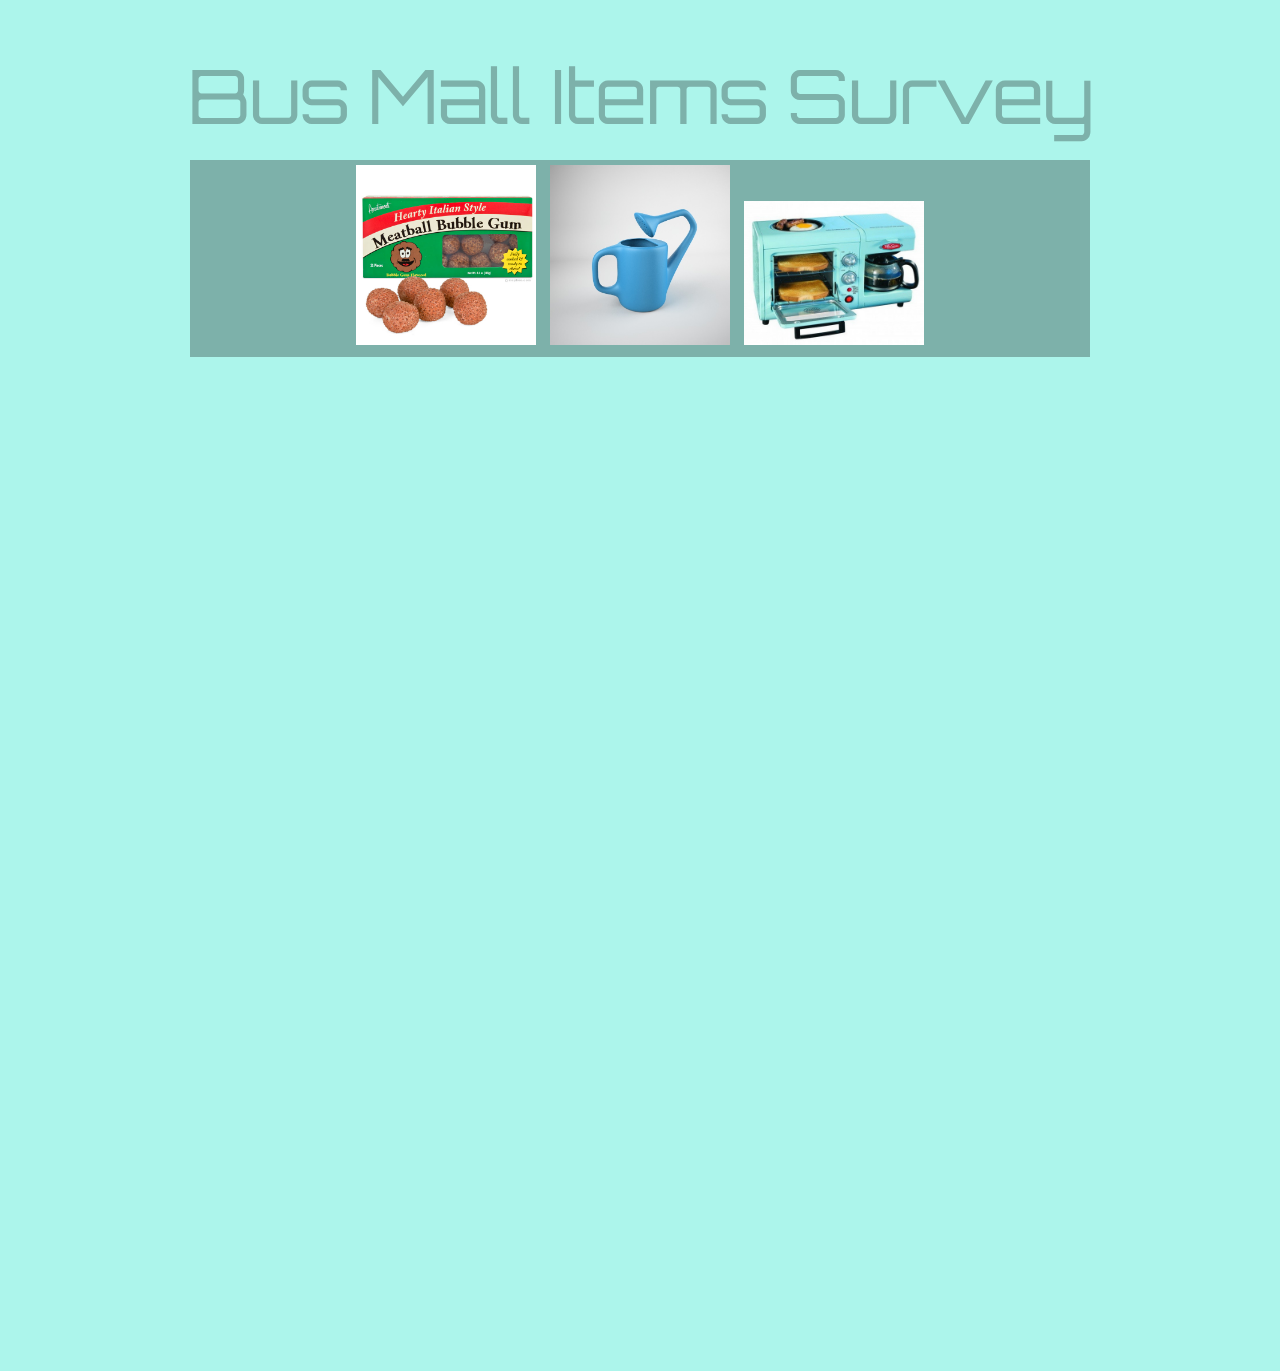
==== index.html @ 1472ce01 "fiddled with css" ====
<!DOCTYPE html>
    <html lang="en">
    <head>
        <meta charset="UTF-8">
        <meta name="viewport" content="width=device-width, initial-scale=1.0">
        <meta http-equiv="X-UA-Compatible" content="ie=edge">
        <title>Bus Mall</title>
        <link href="https://fonts.googleapis.com/css?family=Orbitron" rel="stylesheet">
        <link rel="stylesheet" href="CSS/normalize.css">
        <link rel="stylesheet" href="CSS/skeleton.css">
        <link rel="stylesheet" href="CSS/style.css">
    </head>
    <body>
        <main>
            <h1>Bus Mall Items Survey</h1>
            <section id="survey-board" class"row"> 
                <div class="row-one"></div>
                <div class="row-one"></div>
                <div class="row-one"></div>
            </section>
            <div>
                <section class="chart-section">
                    <canvas id="chart1" width="500" height="500"></canvas>
                </section>
                <section class="chart-section">
                    <canvas id="chart2" width="500" height="500"></canvas>
                </section>
            </div>
            </main>
        <script src="js/app.js"></script>
        <script src="js/Chart.js"></script>
    </body>
    </html>
---- CSS/skeleton.css ----
/*
* Skeleton V2.0.4
* Copyright 2014, Dave Gamache
* www.getskeleton.com
* Free to use under the MIT license.
* http://www.opensource.org/licenses/mit-license.php
* 12/29/2014
*/


/* Table of contents
––––––––––––––––––––––––––––––––––––––––––––––––––
- Grid
- Base Styles
- Typography
- Links
- Buttons
- Forms
- Lists
- Code
- Tables
- Spacing
- Utilities
- Clearing
- Media Queries
*/


/* Grid
–––––––––––––––––––––––––––––––––––––––––––––––––– */
.container {
  position: relative;
  width: 100%;
  max-width: 960px;
  margin: 0 auto;
  padding: 0 20px;
  box-sizing: border-box; }
.column,
.columns {
  width: 100%;
  float: left;
  box-sizing: border-box; }

/* For devices larger than 400px */
@media (min-width: 400px) {
  .container {
    width: 85%;
    padding: 0; }
}

/* For devices larger than 550px */
@media (min-width: 550px) {
  .container {
    width: 80%; }
  .column,
  .columns {
    margin-left: 4%; }
  .column:first-child,
  .columns:first-child {
    margin-left: 0; }

  .one.column,
  .one.columns                    { width: 4.66666666667%; }
  .two.columns                    { width: 13.3333333333%; }
  .three.columns                  { width: 22%;            }
  .four.columns                   { width: 30.6666666667%; }
  .five.columns                   { width: 39.3333333333%; }
  .six.columns                    { width: 48%;            }
  .seven.columns                  { width: 56.6666666667%; }
  .eight.columns                  { width: 65.3333333333%; }
  .nine.columns                   { width: 74.0%;          }
  .ten.columns                    { width: 82.6666666667%; }
  .eleven.columns                 { width: 91.3333333333%; }
  .twelve.columns                 { width: 100%; margin-left: 0; }

  .one-third.column               { width: 30.6666666667%; }
  .two-thirds.column              { width: 65.3333333333%; }

  .one-half.column                { width: 48%; }

  /* Offsets */
  .offset-by-one.column,
  .offset-by-one.columns          { margin-left: 8.66666666667%; }
  .offset-by-two.column,
  .offset-by-two.columns          { margin-left: 17.3333333333%; }
  .offset-by-three.column,
  .offset-by-three.columns        { margin-left: 26%;            }
  .offset-by-four.column,
  .offset-by-four.columns         { margin-left: 34.6666666667%; }
  .offset-by-five.column,
  .offset-by-five.columns         { margin-left: 43.3333333333%; }
  .offset-by-six.column,
  .offset-by-six.columns          { margin-left: 52%;            }
  .offset-by-seven.column,
  .offset-by-seven.columns        { margin-left: 60.6666666667%; }
  .offset-by-eight.column,
  .offset-by-eight.columns        { margin-left: 69.3333333333%; }
  .offset-by-nine.column,
  .offset-by-nine.columns         { margin-left: 78.0%;          }
  .offset-by-ten.column,
  .offset-by-ten.columns          { margin-left: 86.6666666667%; }
  .offset-by-eleven.column,
  .offset-by-eleven.columns       { margin-left: 95.3333333333%; }

  .offset-by-one-third.column,
  .offset-by-one-third.columns    { margin-left: 34.6666666667%; }
  .offset-by-two-thirds.column,
  .offset-by-two-thirds.columns   { margin-left: 69.3333333333%; }

  .offset-by-one-half.column,
  .offset-by-one-half.columns     { margin-left: 52%; }

}


/* Base Styles
–––––––––––––––––––––––––––––––––––––––––––––––––– */
/* NOTE
html is set to 62.5% so that all the REM measurements throughout Skeleton
are based on 10px sizing. So basically 1.5rem = 15px :) */
html {
  font-size: 62.5%; }
body {
  font-size: 1.5em; /* currently ems cause chrome bug misinterpreting rems on body element */
  line-height: 1.6;
  font-weight: 400;
  font-family: "Raleway", "HelveticaNeue", "Helvetica Neue", Helvetica, Arial, sans-serif;
  color: #222; }


/* Typography
–––––––––––––––––––––––––––––––––––––––––––––––––– */
h1, h2, h3, h4, h5, h6 {
  margin-top: 0;
  margin-bottom: 2rem;
  font-weight: 300; }
h1 { font-size: 4.0rem; line-height: 1.2;  letter-spacing: -.1rem;}
h2 { font-size: 3.6rem; line-height: 1.25; letter-spacing: -.1rem; }
h3 { font-size: 3.0rem; line-height: 1.3;  letter-spacing: -.1rem; }
h4 { font-size: 2.4rem; line-height: 1.35; letter-spacing: -.08rem; }
h5 { font-size: 1.8rem; line-height: 1.5;  letter-spacing: -.05rem; }
h6 { font-size: 1.5rem; line-height: 1.6;  letter-spacing: 0; }

/* Larger than phablet */
@media (min-width: 550px) {
  h1 { font-size: 5.0rem; }
  h2 { font-size: 4.2rem; }
  h3 { font-size: 3.6rem; }
  h4 { font-size: 3.0rem; }
  h5 { font-size: 2.4rem; }
  h6 { font-size: 1.5rem; }
}

p {
  margin-top: 0; }


/* Links
–––––––––––––––––––––––––––––––––––––––––––––––––– */
a {
  color: #1EAEDB; }
a:hover {
  color: #0FA0CE; }


/* Buttons
–––––––––––––––––––––––––––––––––––––––––––––––––– */
.button,
button,
input[type="submit"],
input[type="reset"],
input[type="button"] {
  display: inline-block;
  height: 38px;
  padding: 0 30px;
  color: #555;
  text-align: center;
  font-size: 11px;
  font-weight: 600;
  line-height: 38px;
  letter-spacing: .1rem;
  text-transform: uppercase;
  text-decoration: none;
  white-space: nowrap;
  background-color: transparent;
  border-radius: 4px;
  border: 1px solid #bbb;
  cursor: pointer;
  box-sizing: border-box; }
.button:hover,
button:hover,
input[type="submit"]:hover,
input[type="reset"]:hover,
input[type="button"]:hover,
.button:focus,
button:focus,
input[type="submit"]:focus,
input[type="reset"]:focus,
input[type="button"]:focus {
  color: #333;
  border-color: #888;
  outline: 0; }
.button.button-primary,
button.button-primary,
input[type="submit"].button-primary,
input[type="reset"].button-primary,
input[type="button"].button-primary {
  color: #FFF;
  background-color: #33C3F0;
  border-color: #33C3F0; }
.button.button-primary:hover,
button.button-primary:hover,
input[type="submit"].button-primary:hover,
input[type="reset"].button-primary:hover,
input[type="button"].button-primary:hover,
.button.button-primary:focus,
button.button-primary:focus,
input[type="submit"].button-primary:focus,
input[type="reset"].button-primary:focus,
input[type="button"].button-primary:focus {
  color: #FFF;
  background-color: #1EAEDB;
  border-color: #1EAEDB; }


/* Forms
–––––––––––––––––––––––––––––––––––––––––––––––––– */
input[type="email"],
input[type="number"],
input[type="search"],
input[type="text"],
input[type="tel"],
input[type="url"],
input[type="password"],
textarea,
select {
  height: 38px;
  padding: 6px 10px; /* The 6px vertically centers text on FF, ignored by Webkit */
  background-color: #fff;
  border: 1px solid #D1D1D1;
  border-radius: 4px;
  box-shadow: none;
  box-sizing: border-box; }
/* Removes awkward default styles on some inputs for iOS */
input[type="email"],
input[type="number"],
input[type="search"],
input[type="text"],
input[type="tel"],
input[type="url"],
input[type="password"],
textarea {
  -webkit-appearance: none;
     -moz-appearance: none;
          appearance: none; }
textarea {
  min-height: 65px;
  padding-top: 6px;
  padding-bottom: 6px; }
input[type="email"]:focus,
input[type="number"]:focus,
input[type="search"]:focus,
input[type="text"]:focus,
input[type="tel"]:focus,
input[type="url"]:focus,
input[type="password"]:focus,
textarea:focus,
select:focus {
  border: 1px solid #33C3F0;
  outline: 0; }
label,
legend {
  display: block;
  margin-bottom: .5rem;
  font-weight: 600; }
fieldset {
  padding: 0;
  border-width: 0; }
input[type="checkbox"],
input[type="radio"] {
  display: inline; }
label > .label-body {
  display: inline-block;
  margin-left: .5rem;
  font-weight: normal; }


/* Lists
–––––––––––––––––––––––––––––––––––––––––––––––––– */
ul {
  list-style: circle inside; }
ol {
  list-style: decimal inside; }
ol, ul {
  padding-left: 0;
  margin-top: 0; }
ul ul,
ul ol,
ol ol,
ol ul {
  margin: 1.5rem 0 1.5rem 3rem;
  font-size: 90%; }
li {
  margin-bottom: 1rem; }


/* Code
–––––––––––––––––––––––––––––––––––––––––––––––––– */
code {
  padding: .2rem .5rem;
  margin: 0 .2rem;
  font-size: 90%;
  white-space: nowrap;
  background: #F1F1F1;
  border: 1px solid #E1E1E1;
  border-radius: 4px; }
pre > code {
  display: block;
  padding: 1rem 1.5rem;
  white-space: pre; }


/* Tables
–––––––––––––––––––––––––––––––––––––––––––––––––– */
th,
td {
  padding: 12px 15px;
  text-align: left;
  border-bottom: 1px solid #E1E1E1; }
th:first-child,
td:first-child {
  padding-left: 0; }
th:last-child,
td:last-child {
  padding-right: 0; }


/* Spacing
–––––––––––––––––––––––––––––––––––––––––––––––––– */
button,
.button {
  margin-bottom: 1rem; }
input,
textarea,
select,
fieldset {
  margin-bottom: 1.5rem; }
pre,
blockquote,
dl,
figure,
table,
p,
ul,
ol,
form {
  margin-bottom: 2.5rem; }


/* Utilities
–––––––––––––––––––––––––––––––––––––––––––––––––– */
.u-full-width {
  width: 100%;
  box-sizing: border-box; }
.u-max-full-width {
  max-width: 100%;
  box-sizing: border-box; }
.u-pull-right {
  float: right; }
.u-pull-left {
  float: left; }


/* Misc
–––––––––––––––––––––––––––––––––––––––––––––––––– */
hr {
  margin-top: 3rem;
  margin-bottom: 3.5rem;
  border-width: 0;
  border-top: 1px solid #E1E1E1; }


/* Clearing
–––––––––––––––––––––––––––––––––––––––––––––––––– */

/* Self Clearing Goodness */
.container:after,
.row:after,
.u-cf {
  content: "";
  display: table;
  clear: both; }


/* Media Queries
–––––––––––––––––––––––––––––––––––––––––––––––––– */
/*
Note: The best way to structure the use of media queries is to create the queries
near the relevant code. For example, if you wanted to change the styles for buttons
on small devices, paste the mobile query code up in the buttons section and style it
there.
*/


/* Larger than mobile */
@media (min-width: 400px) {}

/* Larger than phablet (also point when grid becomes active) */
@media (min-width: 550px) {}

/* Larger than tablet */
@media (min-width: 750px) {}

/* Larger than desktop */
@media (min-width: 1000px) {}

/* Larger than Desktop HD */
@media (min-width: 1200px) {}
---- CSS/style.css ----
body {
    background: rgb(172, 245, 235);
}


section div {
    display: inline
}

#survey-board {
    width: 900px;
    margin: auto;
    background-color: rgb(125, 177, 170);
    text-align: center;
    border-color: palevioletred solid 5px
}

h1 {
    margin-top: 50px;
    font-family: 'Orbitron', sans-serif;
    text-align: center;
    color: rgb(125, 177, 170);
    font-size: 75px 
}

.row-one img{
    width: 20%;
    padding: 5px
}

div {
    display: inline block
}

.chart-section {
    width: 550px;
}

#chart {
    width: 50%
}
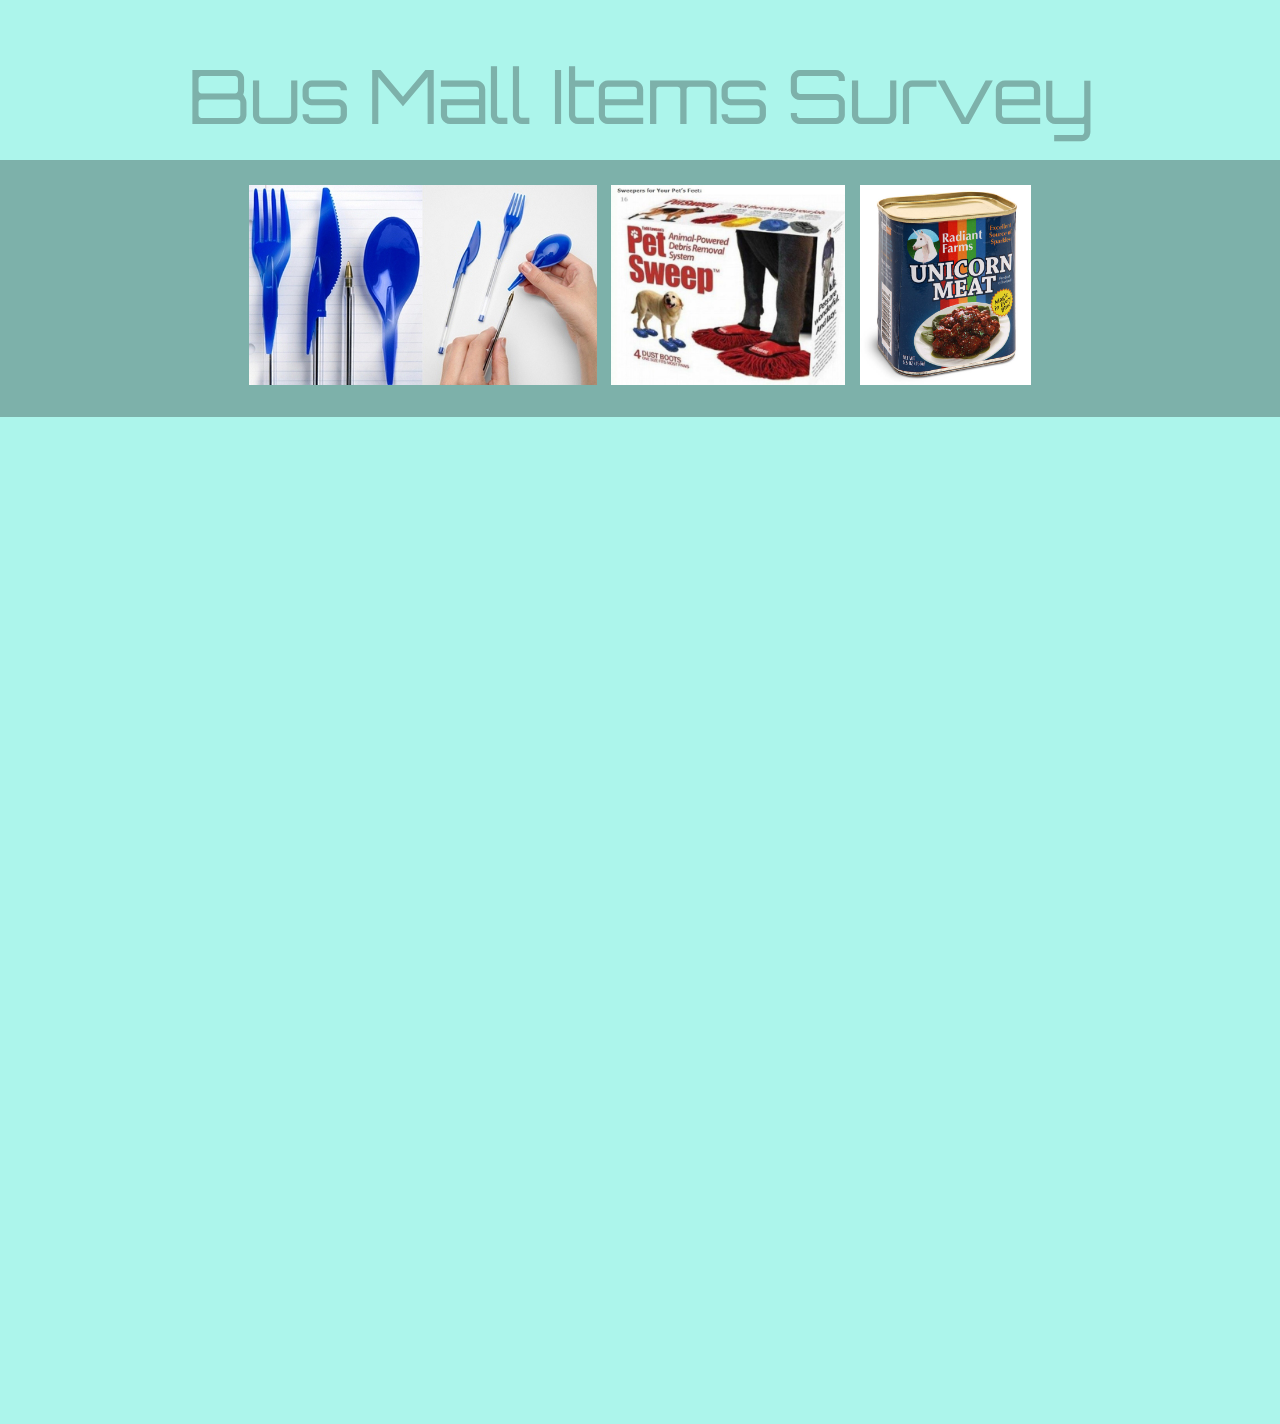
==== commit 1310aba2: "more CSS" ====
--- a/index.html
+++ b/index.html
@@ -18,11 +18,11 @@
                 <div class="row-one"></div>
                 <div class="row-one"></div>
             </section>
-            <div>
-                <section class="chart-section">
+            <div id="chart-section">
+                <section>
                     <canvas id="chart1" width="500" height="500"></canvas>
                 </section>
-                <section class="chart-section">
+                <section>
                     <canvas id="chart2" width="500" height="500"></canvas>
                 </section>
             </div>
--- a/CSS/style.css
+++ b/CSS/style.css
@@ -8,7 +8,6 @@
 }
 
 #survey-board {
-    width: 900px;
     margin: auto;
     background-color: rgb(125, 177, 170);
     text-align: center;
@@ -24,18 +23,18 @@
 }
 
 .row-one img{
-    width: 20%;
+    margin-top: 20px;
+    margin-bottom: 20px;
+    height: 200px;
     padding: 5px
 }
 
-div {
-    display: inline block
+#chart-section {
+    text-align: center;
+    width: 400px;
 }
 
-.chart-section {
-    width: 550px;
+#chart2 {
+    float: right
 }
 
-#chart {
-    width: 50%
-}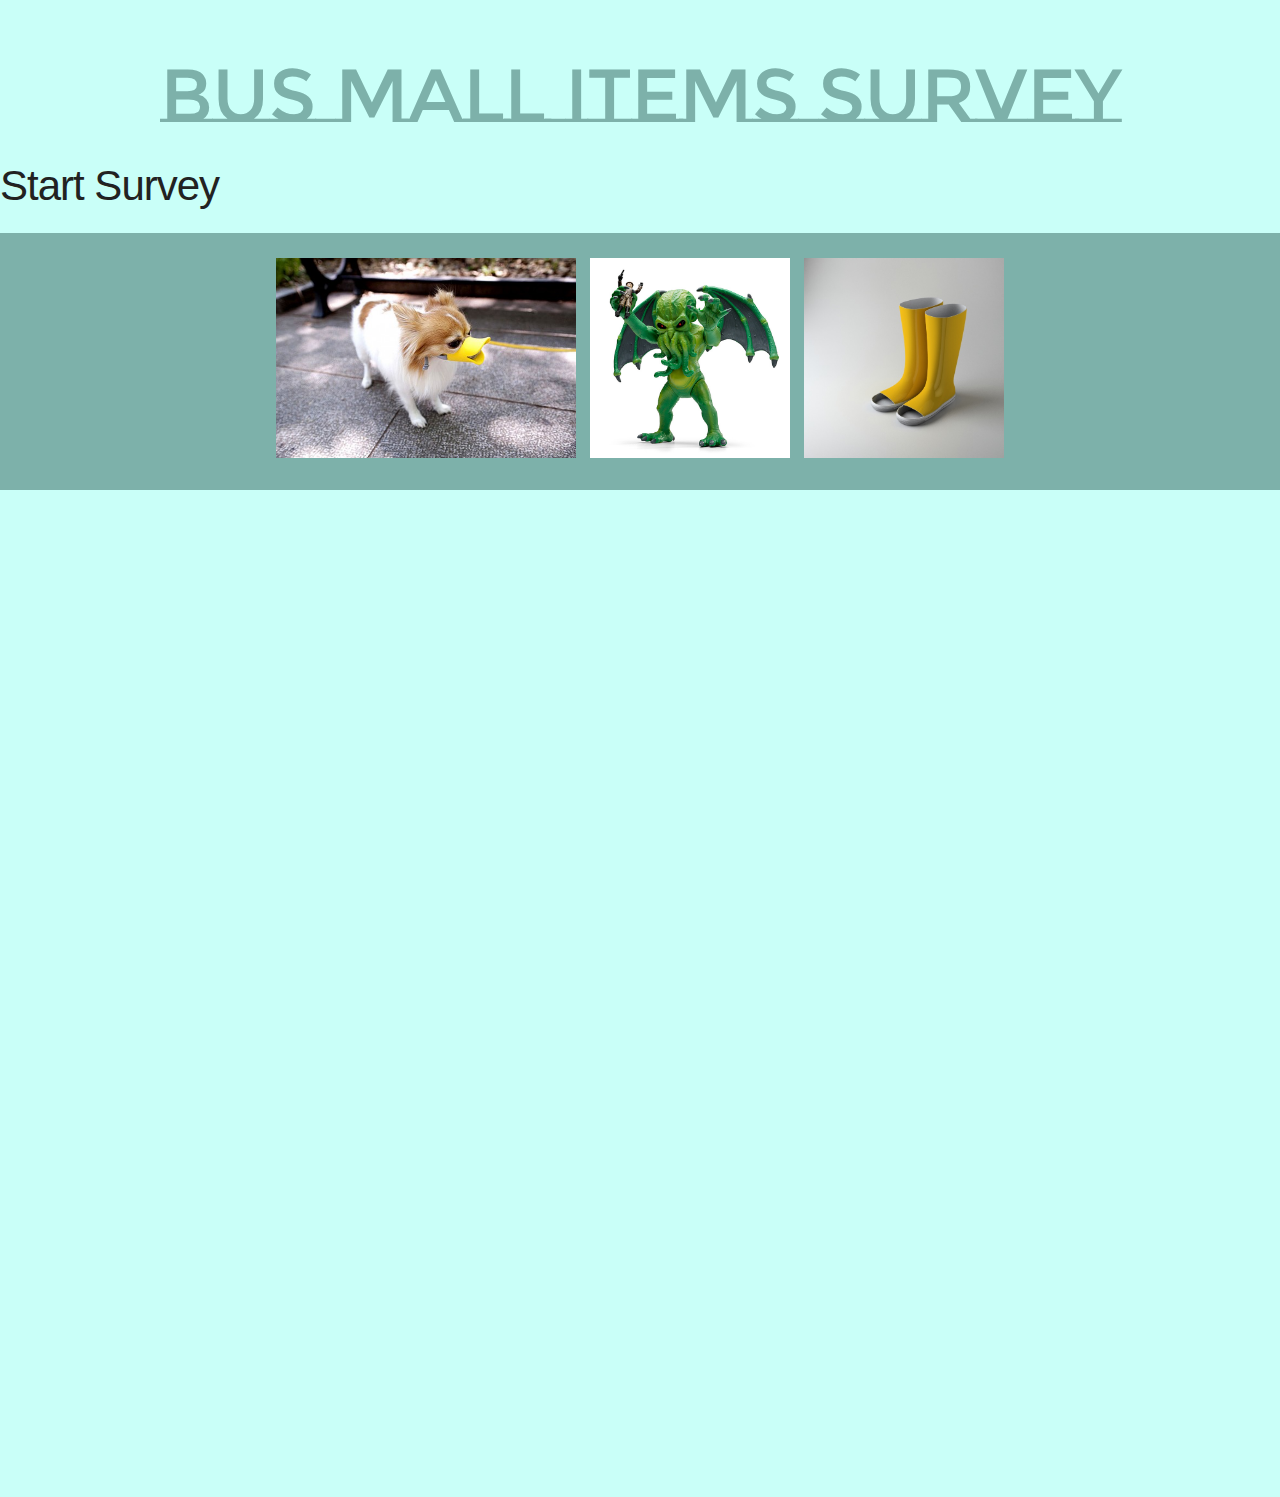
==== commit 3a7984b9: "fiddled with CSS" ====
--- a/index.html
+++ b/index.html
@@ -5,6 +5,7 @@
         <meta name="viewport" content="width=device-width, initial-scale=1.0">
         <meta http-equiv="X-UA-Compatible" content="ie=edge">
         <title>Bus Mall</title>
+        <link href="https://fonts.googleapis.com/css?family=Montserrat+Subrayada" rel="stylesheet">
         <link href="https://fonts.googleapis.com/css?family=Orbitron" rel="stylesheet">
         <link rel="stylesheet" href="CSS/normalize.css">
         <link rel="stylesheet" href="CSS/skeleton.css">
@@ -13,6 +14,9 @@
     <body>
         <main>
             <h1>Bus Mall Items Survey</h1>
+            <nav>
+                <h2>Start Survey</h2>
+            </nav>
             <section id="survey-board" class"row"> 
                 <div class="row-one"></div>
                 <div class="row-one"></div>
--- a/CSS/style.css
+++ b/CSS/style.css
@@ -1,5 +1,7 @@
 body {
-    background: rgb(172, 245, 235);
+    background: rgb(201, 255, 248);
+    /* background-image: url("../Images/trimet.jpg");
+    background-color: transparent */
 }
 
 
@@ -16,7 +18,7 @@
 
 h1 {
     margin-top: 50px;
-    font-family: 'Orbitron', sans-serif;
+    font-family: 'Montserrat Subrayada', sans-serif;
     text-align: center;
     color: rgb(125, 177, 170);
     font-size: 75px 
@@ -30,8 +32,8 @@
 }
 
 #chart-section {
-    text-align: center;
-    width: 400px;
+    height: 200px;
+    width: 650px
 }
 
 #chart2 {
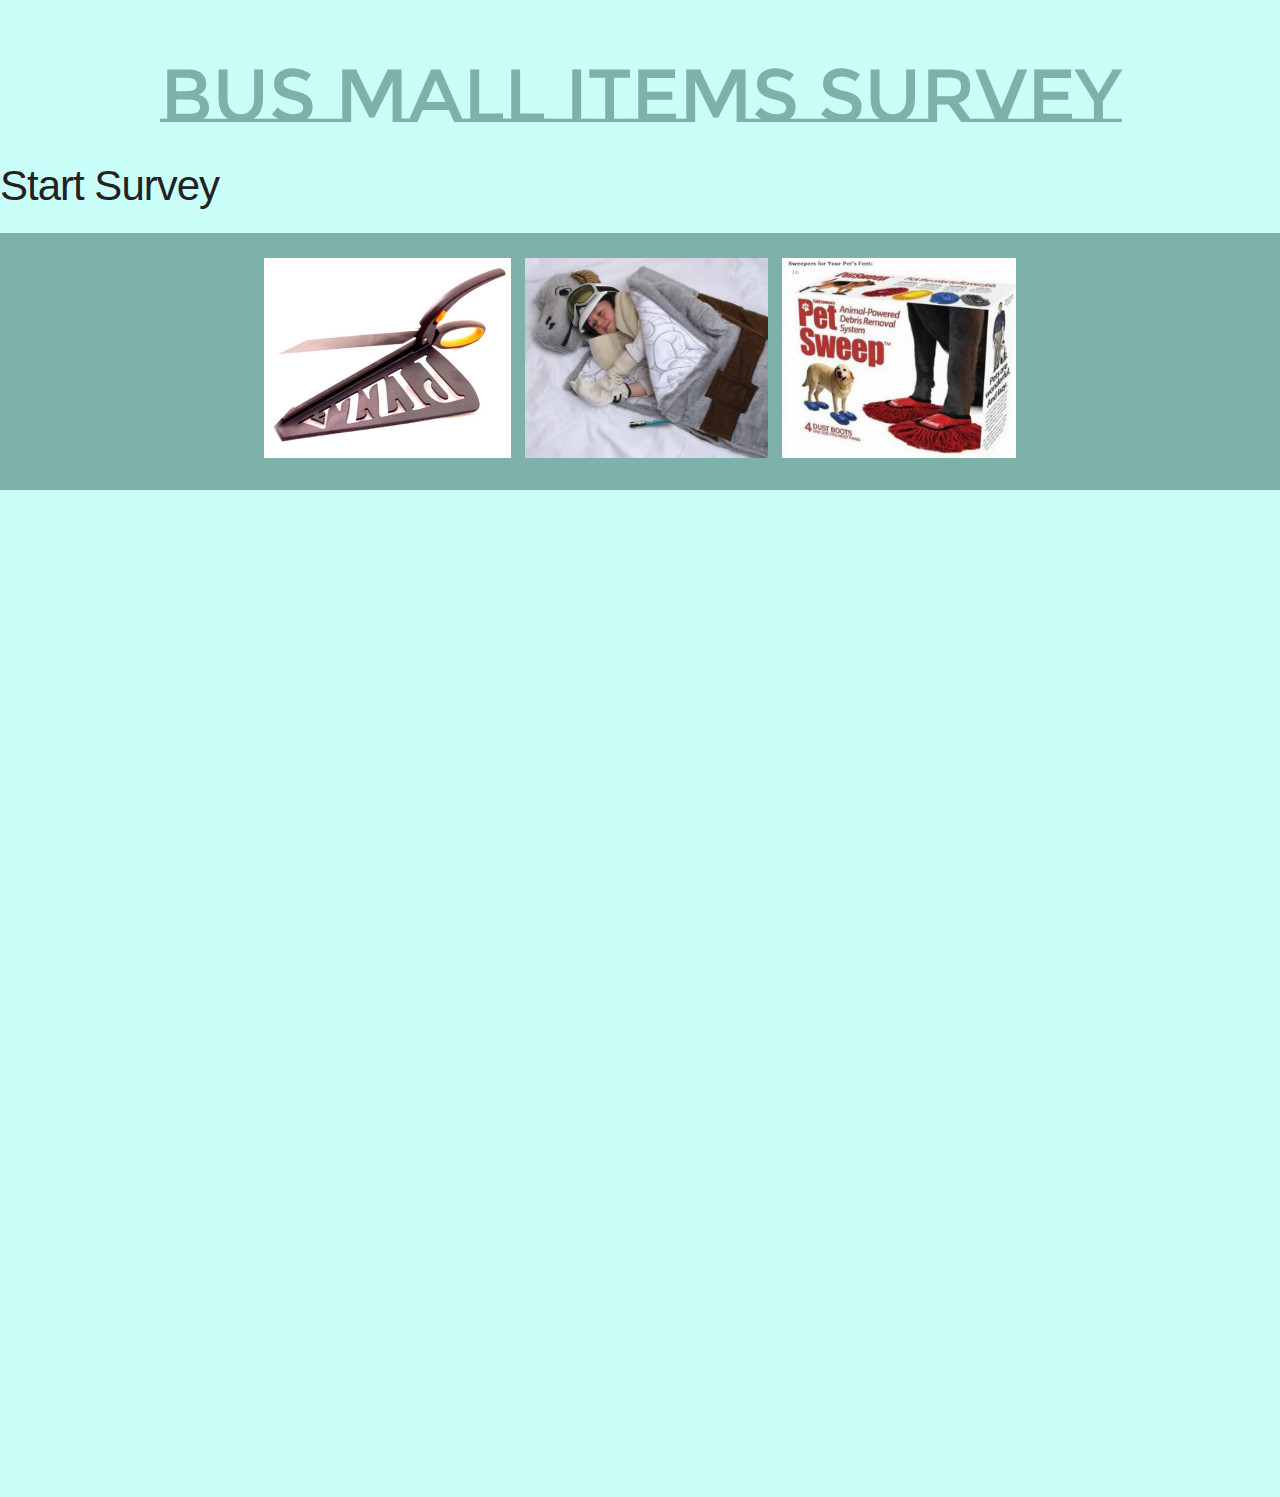
==== commit 7530970b: "fixed numer of products bug" ====
--- a/index.html
+++ b/index.html
@@ -21,6 +21,8 @@
                 <div class="row-one"></div>
                 <div class="row-one"></div>
                 <div class="row-one"></div>
+                <div class="row-one"></div>
+                <div class="row-one"></div>
             </section>
             <div id="chart-section">
                 <section>
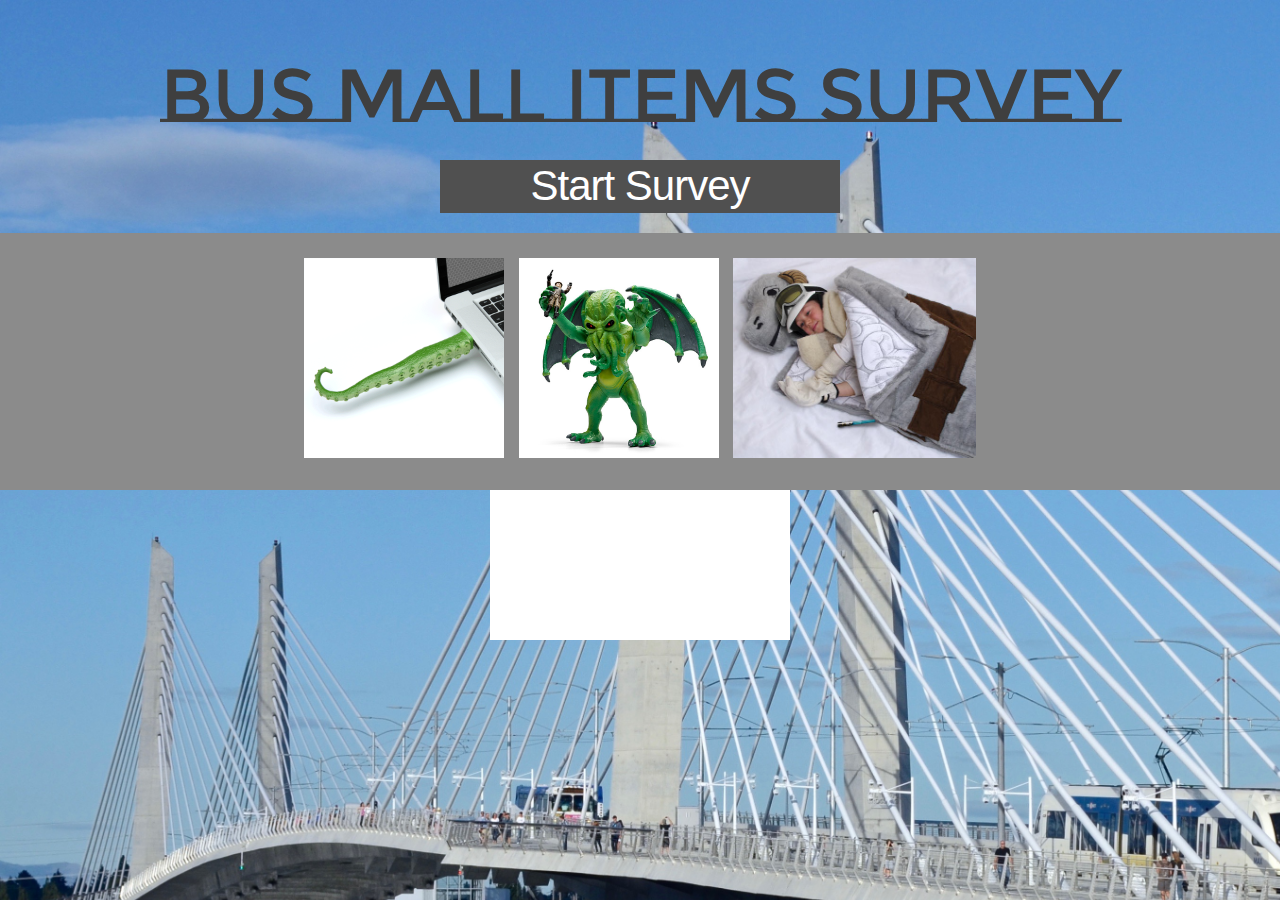
==== commit d9cbc097: "narrowing down CSS" ====
--- a/index.html
+++ b/index.html
@@ -25,11 +25,8 @@
                 <div class="row-one"></div>
             </section>
             <div id="chart-section">
-                <section>
-                    <canvas id="chart1" width="500" height="500"></canvas>
-                </section>
-                <section>
-                    <canvas id="chart2" width="500" height="500"></canvas>
+                <section id="chart-section1">
+                    <canvas id="chart1"></canvas>
                 </section>
             </div>
             </main>
--- a/CSS/style.css
+++ b/CSS/style.css
@@ -1,7 +1,7 @@
 body {
-    background: rgb(201, 255, 248);
-    /* background-image: url("../Images/trimet.jpg");
-    background-color: transparent */
+    background: rgb(253, 253, 253);
+    background-image: url("../Images/trimet.jpg");
+    background-size: 2000px;
 }
 
 
@@ -11,17 +11,29 @@
 
 #survey-board {
     margin: auto;
-    background-color: rgb(125, 177, 170);
+    background-color: rgb(139, 139, 139);
     text-align: center;
-    border-color: palevioletred solid 5px
 }
 
 h1 {
     margin-top: 50px;
     font-family: 'Montserrat Subrayada', sans-serif;
     text-align: center;
-    color: rgb(125, 177, 170);
+    color: rgb(63, 63, 63);
     font-size: 75px 
+}
+
+nav {
+    display: flex;
+    justify-content: center
+}
+
+h2 {
+    text-align: center;
+    color: rgb(255, 255, 255);
+    background-color: rgb(80, 80, 80);
+    width: 400px;
+    cursor: pointer
 }
 
 .row-one img{
@@ -32,11 +44,28 @@
 }
 
 #chart-section {
-    height: 200px;
-    width: 650px
+    height: 50%;
+    width: 100%
 }
 
-#chart2 {
-    float: right
+#chart-section1 {
+    /* background-color: white; */
+    display: flex;
+    justify-content: center
 }
 
+#chart1 {
+    background-color: white;
+}
+
+#settings-form {
+   text-align: center;
+   margin-top: 200px;
+   background-color: rgb(139, 139, 139);
+   color: white
+}
+
+#settings-form input {
+    color: black
+}
+
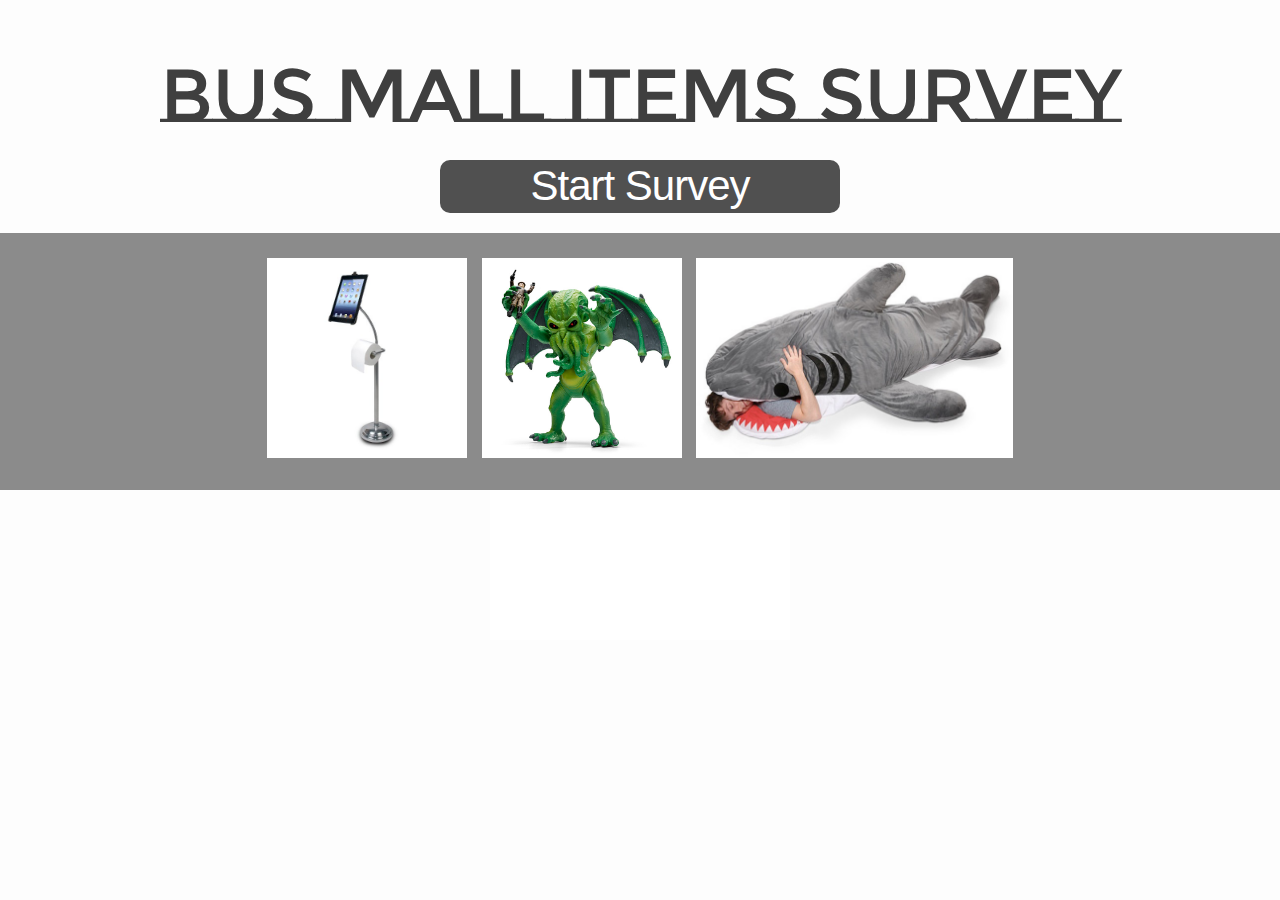
==== commit f8e695db: "start survey button works and animates" ====
--- a/index.html
+++ b/index.html
@@ -15,7 +15,7 @@
         <main>
             <h1>Bus Mall Items Survey</h1>
             <nav>
-                <h2>Start Survey</h2>
+                <h2 id="start-button">Start Survey</h2>
             </nav>
             <section id="survey-board" class"row"> 
                 <div class="row-one"></div>
--- a/CSS/style.css
+++ b/CSS/style.css
@@ -1,7 +1,5 @@
 body {
     background: rgb(253, 253, 253);
-    background-image: url("../Images/trimet.jpg");
-    background-size: 2000px;
 }
 
 
@@ -29,11 +27,21 @@
 }
 
 h2 {
+    border-radius: 10px;
     text-align: center;
     color: rgb(255, 255, 255);
     background-color: rgb(80, 80, 80);
     width: 400px;
     cursor: pointer
+}
+
+#start-button:hover {
+    box-shadow:
+        1px 1px rgb(36, 36, 36),
+        2px 2px rgb(36, 36, 36),
+        3px 3px rgb(36, 36, 36);
+    -webkit-transform: translateX(-5px);
+    transform: translateX(-5px)
 }
 
 .row-one img{
@@ -49,7 +57,6 @@
 }
 
 #chart-section1 {
-    /* background-color: white; */
     display: flex;
     justify-content: center
 }
@@ -58,11 +65,22 @@
     background-color: white;
 }
 
+#main-settings {
+    width: 100%;
+    height: 100%;
+    display: flex;
+    flex-flow: column;
+    justify-content: center;
+    align-items: center
+}
+
 #settings-form {
-   text-align: center;
-   margin-top: 200px;
-   background-color: rgb(139, 139, 139);
-   color: white
+    border-radius: 10px;
+    text-align: center;
+    margin-top: 200px;
+    background-color: rgb(139, 139, 139);
+    color: white;
+     width: 500px
 }
 
 #settings-form input {
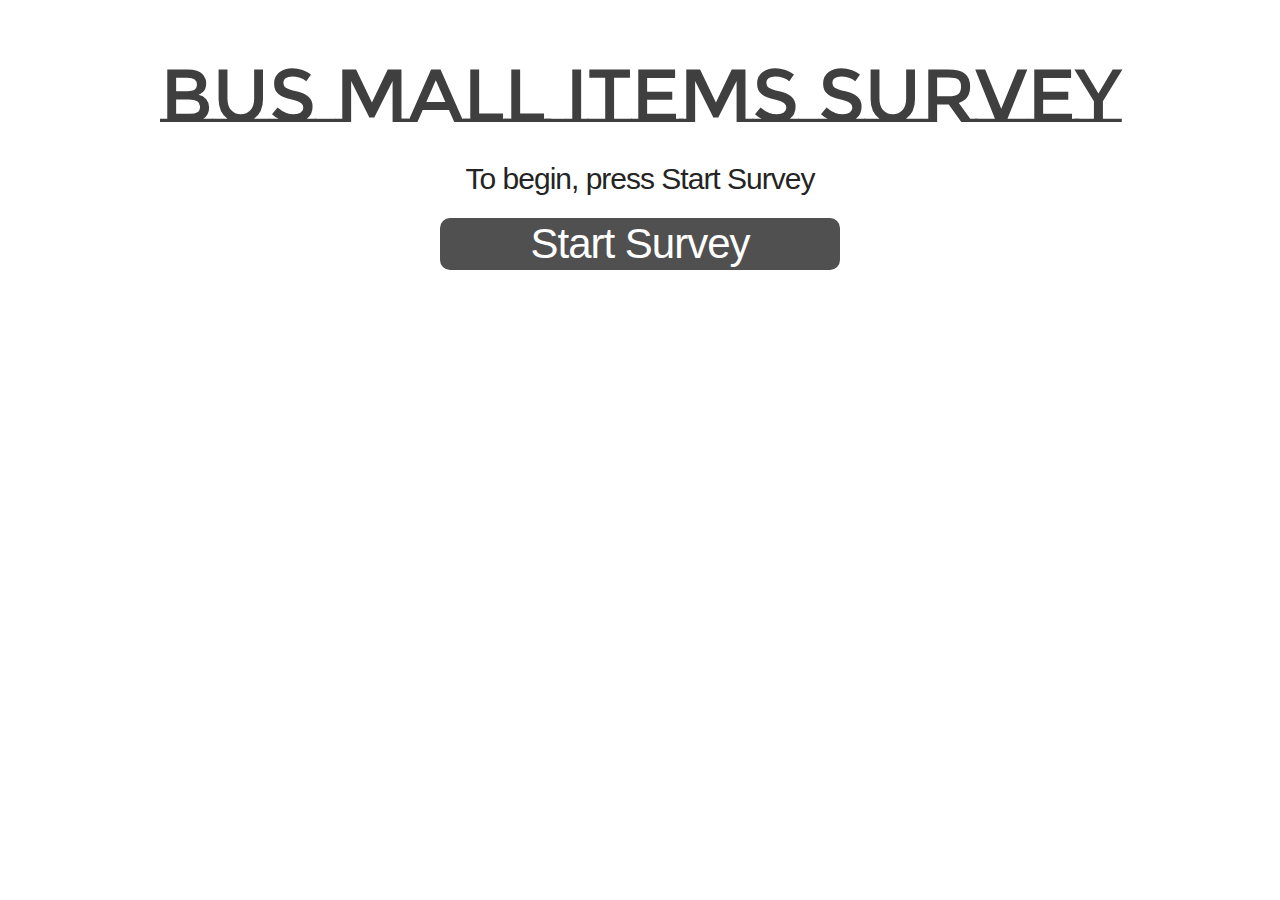
==== commit 5b838326: "final CSS and fixes" ====
--- a/index.html
+++ b/index.html
@@ -14,6 +14,7 @@
     <body>
         <main>
             <h1>Bus Mall Items Survey</h1>
+            <h2 id="instruct">To begin, press Start Survey</h2>
             <nav>
                 <h2 id="start-button">Start Survey</h2>
             </nav>
--- a/CSS/style.css
+++ b/CSS/style.css
@@ -1,5 +1,5 @@
 body {
-    background: rgb(253, 253, 253);
+    background: white;
 }
 
 
@@ -8,6 +8,8 @@
 }
 
 #survey-board {
+    border-radius: 10px;
+    width: 1200px;
     margin: auto;
     background-color: rgb(139, 139, 139);
     text-align: center;
@@ -26,7 +28,13 @@
     justify-content: center
 }
 
-h2 {
+#instruct {
+    text-align: center;
+    color: rgb(36, 36, 36);
+    font-size: 30px
+}
+
+#start-button {
     border-radius: 10px;
     text-align: center;
     color: rgb(255, 255, 255);
@@ -77,7 +85,7 @@
 #settings-form {
     border-radius: 10px;
     text-align: center;
-    margin-top: 200px;
+    margin-top: 100px;
     background-color: rgb(139, 139, 139);
     color: white;
      width: 500px
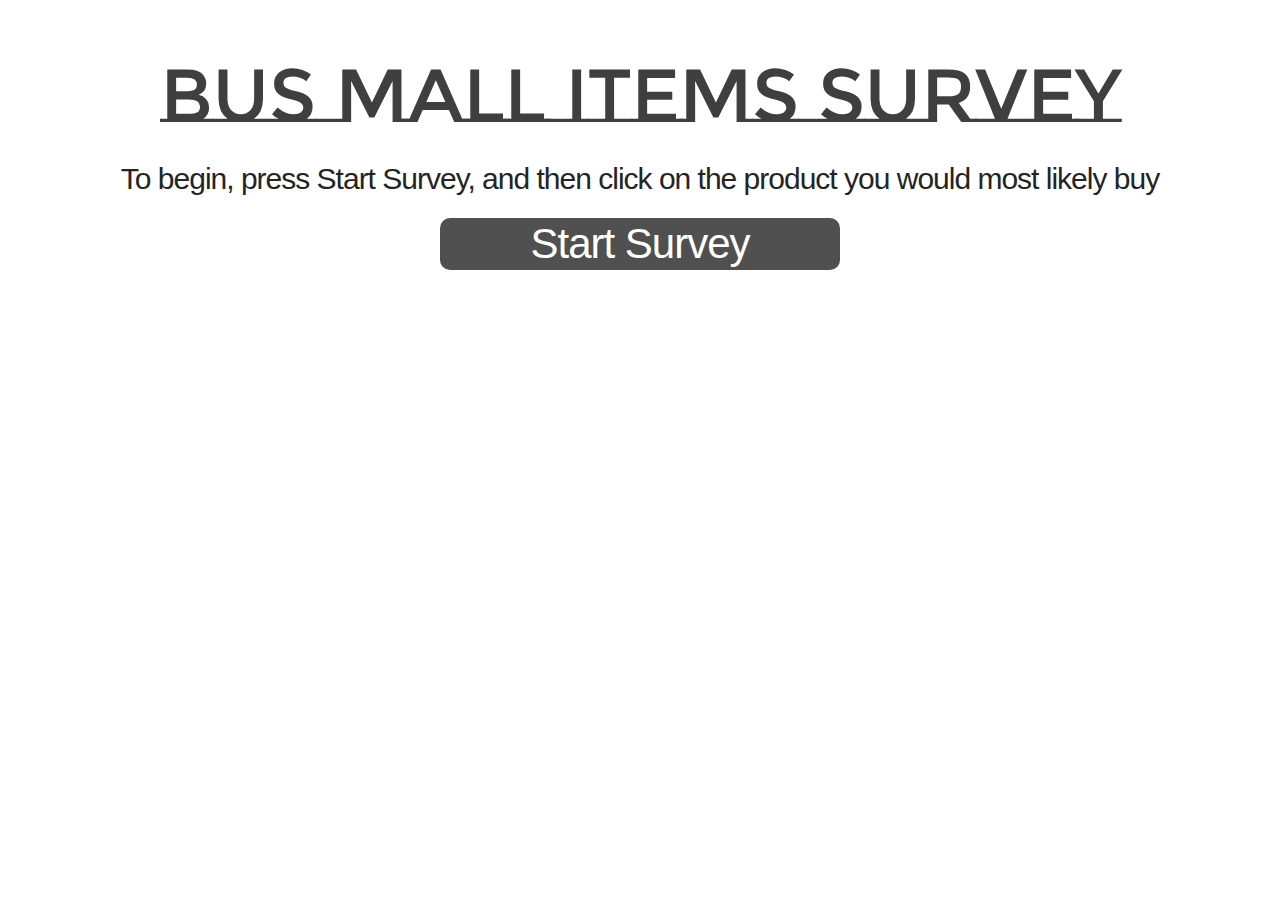
==== commit 10fd2601: "fixed instructions" ====
--- a/index.html
+++ b/index.html
@@ -14,7 +14,7 @@
     <body>
         <main>
             <h1>Bus Mall Items Survey</h1>
-            <h2 id="instruct">To begin, press Start Survey</h2>
+            <h2 id="instruct">To begin, press Start Survey, and then click on the product you would most likely buy</h2>
             <nav>
                 <h2 id="start-button">Start Survey</h2>
             </nav>
